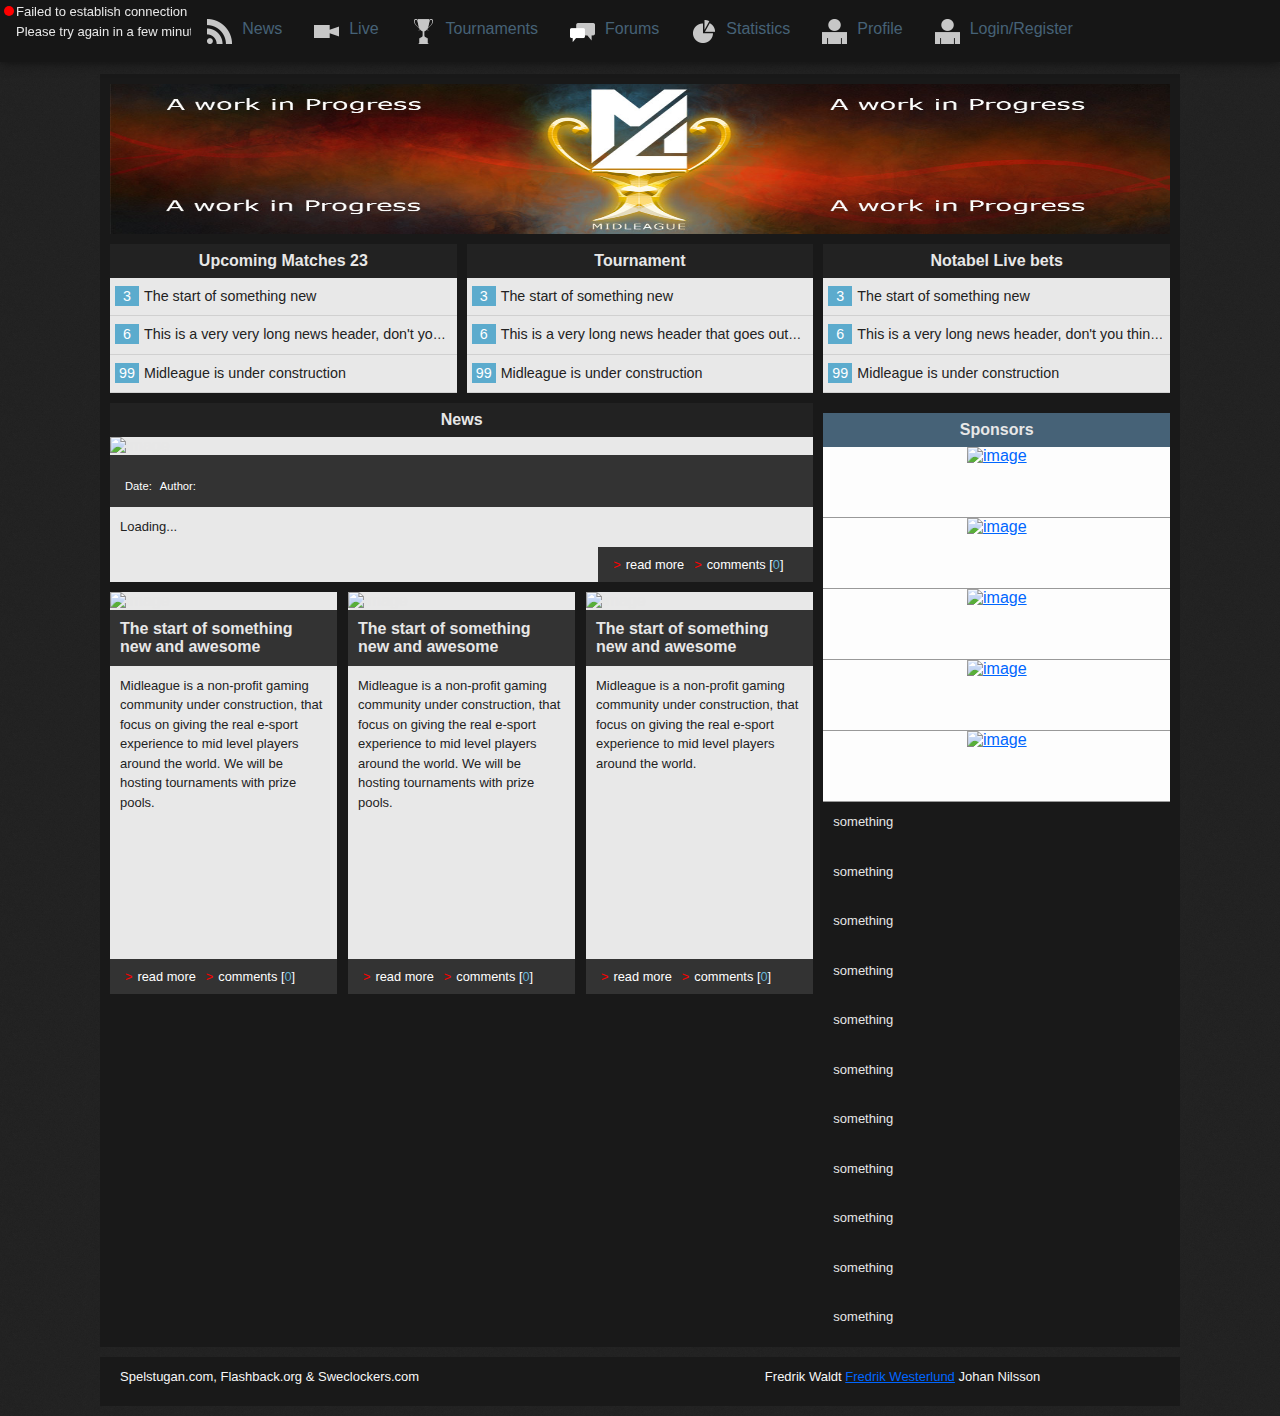
==== Midleague Frontend/read.html @ 152578f9 "Index is being reformed" ====
<!DOCTYPE html>
<html>
   <head>
      <meta http-equiv="Content-Type" content="text/html; charset=utf-8" />
      <meta name="viewport" content="width=device-width, initial-scale=1, maximum-scale=1">
      <link rel="stylesheet" href="css/grid.css" />
      <link rel="stylesheet" href="css/style.css" />
      <link rel="stylesheet" href="css/normalize.css" />
      <script src="js/jquery.js"></script>
      <script src="js/jquery.nicescroll.min.js"></script>
      <script src="js/login_box_toggle.js"></script>
      <script src="js/core.js"></script>
        <script>                        
        $( document ).ready(function() {
                ws.onopen = function(){
                        news_long()
                        news_short()
                        sponsor_index()
                }                                 
        });  
        </script> 
   </head>   
<body>

<div id="menu">	
    <div id="psa">
      <div id="conn_icon"></div>
      <div id="psa_info">
         <p id="psa_info_tag">  Failed to establish connection to the server.</br> Please try again in a few minutes</p>
      </div>
    </div>
   <nav>    
      <ul>
         <li>
            <a href="index.html"><img alt="" src="img/icons/nav/news.png">News</a>
         </li>
         <li>
            <a href="live.html"><img alt="" src="img/icons/nav/live.png">Live</a>
         </li>
         <li>
            <a href="tournaments.html"><img alt="" src="img/icons/nav/tournaments.png">Tournaments</a>
         </li>
         <li>
            <a href="forum.html"><img alt="" src="img/icons/nav/forums.png">Forums</a>
         </li>
         <li>
            <a href="statistics.html"><img alt="" src="img/icons/nav/statistics.png">Statistics</a>
         </li>
         <!--         <li>
                     <a href="betting.html"><img alt="" src="img/icons/nav/statistics.png">Betting</a>
                  </li>-->
         <li>
            <a href="profile.html"><img alt="" src="img/icons/nav/profile.png">Profile</a>
         </li>
         <li>
            <a id='account-panel' href="#login"><img alt="" src="img/icons/nav/profile.png">Login/Register</a>
         </li>
      </ul>
   </nav>

   <div class="login-small">
      <form action='#' method='post'>
      	<input type="text" id="pin" name="pin" style="overflow:hidden; margin-left:-10000px; position:absolute;">
        <input type="text" id="request_token" name="request_token" style="overflow:hidden; margin-left:-10000px; position:absolute;" value="">
        
        <input type="text" id="username" name="username" placeholder="Username...">
        <input type="password" id="password" name="password" placeholder="Password...">
         <button>Login</button>
         <div class='remember-me'>
            <label for="remember">Remember me</label>
            <input type="checkbox" value="yes" name="remember" id="remember" checked>
        </div>
        <div class='register'>
            <a id="register" class='register-btn' href="register.html">Register an Account</a>
      </form>     
    </div>
    </div>
</div> 
<!-- End Menu -->
<div id="page-wrapper">	
        <div id="header" class='row'>
            <div class='col-100'>
                <img src="img/hl.jpg" alt="image"> 
            </div>
        </div>    
   <div id="content-wrapper">
      <div class="row summary">
         <div class="col-33">
            <div class='newslist'>
               <h4>Upcoming Matches 23</h4> 
               <ul>
                  <li><span class='comment-count'><a href='#'>3</a></span><a href='#'>The start of something new</a></li>
                  <li><span class='comment-count'><a href='#'>6</a></span><a href='#'>This is a very very long news header, don't you think?</a></li>
                  <li><span class='comment-count'><a href='#'>99</a></span><a href='#'>Midleague is under construction</a></li>
               </ul>
            </div>
         </div>
         <div class="col-33">
            <div class='newslist'> 
               <h4>Tournament</h4>
               <ul> 
                  <li><span class='comment-count'><a href='#'>3</a></span><a href='#'>The start of something new</a></li>
                  <li><span class='comment-count'><a href='#'>6</a></span><a href='#'>This is a very long news header that goes outside the box, don't you think?</a></li>
                  <li><span class='comment-count'><a href='#'>99</a></span><a href='#'>Midleague is under construction</a></li>                
               </ul>
            </div>
         </div>

         <div class="col-33">
            <div class='newslist'>
               <h4>Notabel Live bets</h4>
               <ul>
                  <li><span class='comment-count'><a href='#'>3</a></span><a href='#'>The start of something new</a></li>
                  <li><span class='comment-count'><a href='#'>6</a></span><a href='#'>This is a very long news header, don't you think?</a></li>
                  <li><span class='comment-count'><a href='#'>99</a></span><a href='#'>Midleague is under construction</a></li>
               </ul>
            </div>
         </div>
      </div>

      <div class="row">
         <div class="col-66">

            <div class="itemHeader">
               <h4>News</h4>
            </div>
            
<!--           START FEATURED ARTICLE               -->
            <div class="news-row">
               <article class="news-article featured-article">
                  <section class='article-img'>
                     <img id="news_big_img" src="http://placehold.it/703x250" alt="image"> 
                  </section>
                  <section class="article-header"> 
                     <h2 id="news_big_title"></h2>
                     <div class='article-details'>
                     	<span class='article-date'><custom id="news_big_date">  </custom></span> <span class='article-author'><custom id="news_big_author">  </custom></span>
                     </div>
                  </section>
                  <section class="article-body">
                    <p id="news_big_text">Loading...</p>
                  </section>

                  <footer>
                     <div class="footer-details">
                        <a href='#'>read more</a>                        
                        <a class="comment-count" href='#'>comments <span><custom id="news_big_comments">0</custom></span></a>                      
                     </div>
                  </footer>
                  <div class="clearfix"></div>
               </article>
            </div>

<!--           START NORMAL ARTICLES               -->
         
            <div class="news-row">
                <!-- FIRST ARTICEL! -->
               <article class="news-article seconds-article">
                  <section class='article-img'>                        
                        <img id="news_s_1_img" src="http://placehold.it/227x125" alt="image"> 
                  </section>
                  <section class="article-header"> 
                     <h4 id="news_s_1_title">The start of something new and awesome</h4>
<!--                     <div class='article-details'><span class='article-date'>01/13/14 13:00</span></div>-->
                  </section>
                  <section class="article-body">   
                        <p id="news_s_1_text">                        
                        Midleague is a non-profit gaming community under construction, that focus on giving the real e-sport experience to mid level players around the world. We will be hosting tournaments with prize pools.<br>
                        </p>
                  </section>

                  <footer>
                     <div class="footer-details">
                        <a href='#'>read more</a>
                        <a class="comment-count" href='#'>comments <span><custom id="news_s_1_comments">0</custom></span></a> 
                     </div>
                  </footer>
               </article>
                <!-- END -->
                <!-- SECOND ARTICEL! -->
               <article class="news-article seconds-article">
                  <section class='article-img'>                        
                        <img id="news_s_2_img" src="http://placehold.it/227x125" alt="image"> 
                  </section>
                  <section class="article-header"> 
                     <h4 id="news_s_2_title">The start of something new and awesome</h4>
<!--                     <div class='article-details'><span class='article-date'>01/13/14 13:00</span></div>-->
                  </section>
                  <section class="article-body">   
                        <p id="news_s_2_text">                        
                        Midleague is a non-profit gaming community under construction, that focus on giving the real e-sport experience to mid level players around the world. We will be hosting tournaments with prize pools.<br>
                        </p>
                  </section>

                  <footer>
                     <div class="footer-details">
                        <a href='#'>read more</a>
                        <a class="comment-count" href='#'>comments <span><custom id="news_s_2_comments">0</custom></span></a> 
                     </div>
                  </footer>
               </article>
               <!-- END -->
               <!-- THIRD ARTICEL! -->
               <article class="news-article seconds-article">
                  <section class='article-img'>                        
                        <img id="news_s_3_img" src="http://placehold.it/227x125" alt="image"> 
                  </section>
                  <section class="article-header"> 
                     <h4 id="news_s_3_title">The start of something new and awesome</h4>
<!--                     <div class='article-details'><span class='article-date'>01/13/14 13:00</span></div>-->
                  </section>
                  <section class="article-body">   
                        <p id="news_s_3_text">                        
                        Midleague is a non-profit gaming community under construction, that focus on giving the real e-sport experience to mid level players around the world.
                        </p>
                  </section>

                  <footer>
                     <div class="footer-details">
                        <a href='#'>read more</a>
                        <a class="comment-count" href='#'>comments <span><custom id="news_s_3_comments">0</custom></span></a> 
                     </div>
                  </footer>
               </article>
               <!-- END -->
            </div>

         </div>


         <div class="col-33">

            <div class="sponsors">
               <h4>Sponsors</h4>
               <div class="sponsor">
                  <a id="sponsors_index_url_1" href=""><img id="sponsors_index_img_1" src="http://placehold.it/347x70" alt="image"></a>
               </div>
               <div class="sponsor">
                  <a id="sponsors_index_url_2" href=""><img id="sponsors_index_img_2" src="http://placehold.it/347x70" alt="image"></a> 
               </div>
               <div class="sponsor">
                  <a id="sponsors_index_url_3" href=""><img id="sponsors_index_img_3" src="http://placehold.it/347x70" alt="image"></a> 
               </div>
               <div class="sponsor">
                  <a id="sponsors_index_url_4" href=""><img id="sponsors_index_img_4" src="http://placehold.it/347x70" alt="image"></a> 
               </div>
               <div class="sponsor">
                  <a id="sponsors_index_url_5" href=""><img id="sponsors_index_img_5" src="http://placehold.it/347x70" alt="image"></a>
               </div>
            </div>

            <div class="col inner-col-v">
               <p>something</p>
            </div>
            <div class="col inner-col-v">
               <p>something</p>
            </div>
            <div class="col inner-col-v">
               <p>something</p>
            </div>
            <div class="col inner-col-v">
               <p>something</p>
            </div>
            <div class="col inner-col-v">
               <p>something</p>
            </div>
            <div class="col inner-col-v">
               <p>something</p>
            </div>
            <div class="col inner-col-v">
               <p>something</p>
            </div>
            <div class="col inner-col-v">
               <p>something</p>
            </div>
            <div class="col inner-col-v">
               <p>something</p>
            </div>
            <div class="col inner-col-v">
               <p>something</p>
            </div>
            <div class="col inner-col-v">
               <p>something</p>
            </div>

         </div>

      </div>
   </div>

</div> <!-- Wrapper end -->

<!-- Footer + HTML/BODY ENDING  -->
<div id="footer">
   <footer>
      <div class="row">
            <ul class="col-50">
               <li>Spelstugan.com, Flashback.org & Sweclockers.com </li>              
            </ul>


            <ul class="col-50">
               <li>
                  Fredrik Waldt
                  <a href="http://fredrikw.se/">Fredrik Westerlund</a>
                  Johan Nilsson                  

               </li>             
            </ul> 
         </div>
            <div class="clearfix"></div>
   </footer>
</div>

</body>
</html>
---- Midleague Frontend/css/grid.css ----
.row {
   width: 100%;
   margin-left: -10px;
   padding-bottom: 10px !important;
   padding-left: 10px;
   float:left;
   box-sizing: border-box; 
   -ms-box-sizing: border-box; 
   -moz-box-sizing: border-box; 
   -webkit-box-sizing: border-box;
}
.row:after {
   clear: both;
   content: " ";
   display: table;
}

.col-10,
.col-20,
.col-30,
.col-16,
.col-25,
.col-33,
.col-40,
.col-50,
.col-60,
.col-66,
.col-75,
.col-70,
.col-80,
.col-90,
.col-100,
.inner-col-v {
   position:relative;
   float:left;
   padding-left: 10px; 
   box-sizing: border-box; 
   -ms-box-sizing: border-box; 
   -moz-box-sizing: border-box; 
   -webkit-box-sizing: border-box;
}


.col-img {
   vertical-align: bottom;
   width: 100%;
}


.inner-col, .inner-col-v {
   padding: 10px;
   word-wrap: break-word;
}

.inner-col-v {
   margin-top: 0px;
   padding: 10px;
   float:left;
   width: 100%;
}

.inner-col .inner-col {
   padding: 0px;
   float:left;
}

.inner-col-v .inner-col {
   padding-top: 0px;
   padding-right: 20px;
   padding-left: 0px;
}

.inner-col-v + .inner-col-v {  
   margin-top: 10px;
}

.inner-col-v .inner-col:last-child {
   padding-right: 0;
}

.inner-col img {
   width: 100%;
}  

.inner-col ul {
   margin: 0;
   padding: 0;
   list-style-position: inside;
}


/* GRID COLUMNS*/
/* ------------------------*/

.col-10 { 
   width: 10%;      
}
.col-20 {
   width: 20%;
}
.col-30 {
   width: 30%;
}
.col-16 {
   width: 16.66666666666667%;
}
.col-25 {
   width: 25%;
}
.col-33 {
   width: 33.33333333333333%;
}
.col-40 {
   width: 40%;
}
.col-50 {
   width: 50%;
}
.col-60 {
   width: 60%;
}
.col-66 {
   width: 66.66666666666667%;
}
.col-70 {
   width: 70%;
}
.col-75 {
   width: 75%;
}
.col-80 {
   width: 80%;
}
.col-90 {
   width: 90%;
}
.col-100 {
   width: 100%;
}

* html .clearfix{
   height: 1%;
   overflow: visible;
}

*+html .clearfix{
   min-height: 1%;
}
.clearfix:after {
   clear: both;
   content: ".";
   display: table;
   height: 0;
   visibility: hidden;
   font-size: 0;
}
---- Midleague Frontend/css/style.css ----
html,
body {
  margin: 0;
  padding: 0;
  color: #e7e7e7;
}



body {
  font-family: "Helvetica Neue", Helvetica, Arial, sans-serif;
  background: url('../img/noise.png');
}
a {
  color: #06f;
}
h1 {
  font-size: 2.2em;
}
h2 {
  font-size: 1.4em;
}
h2,
h3,
h4 {
  margin-top: 0;
}
h3,
h4 {
  margin-bottom: 0.5em;
}
p,
ul {
  font-size: 0.8125em;
  line-height: 1.5;
  margin: 0 0 0 0;
}
/*@import "grid.less";*/
* html .clearfix {
  height: 1%;
  overflow: visible;
}
* + html .clearfix {
  min-height: 1%;
}
.reg-twitchtv,
.reg-facebook,
.reg-midleague {
  display: none;
}
#form-container .reg-form .form-labels {
  float: left;
  width: 30%;
  /*         label:nth-of-type(odd){
            background: #555;
            }
            label:nth-of-type(even){
            background: #666;
         }*/
}
#form-container .reg-form .form-labels label:after {
  content: ":";
}
#form-container .reg-form .form-labels label {
  display: block;
  padding: 10px 6px;
  margin: 0 0 8px 0;
  float: left;
  width: 100%;
}
#form-container .reg-form .form-labels label {
  background: #333;
}
#form-container .reg-form .form-labels label:hover {
  background: #5a5a5a;
}
#form-container .reg-form .form-inputs {
  width: 70%;
  float: left;
}
#form-container .reg-form .form-inputs input,
#form-container .reg-form .form-inputs select {
  box-sizing: border-box;
  -ms-box-sizing: border-box;
  -moz-box-sizing: border-box;
  -webkit-box-sizing: border-box;
  margin: 0 0 8px 0;
}
#form-container .reg-form .form-inputs input[type=text],
#form-container .reg-form .form-inputs input[type=password],
#form-container .reg-form .form-inputs input[type=email],
#form-container .reg-form .form-inputs input[type=text] {
  padding: 10px 6px;
  width: 100%;
  border: none;
  background: #e8e8e8;
}
#form-container .reg-form .form-inputs select {
  display: block;
  float: left;
  padding: 9px 6px;
  border: none;
}
#form-container .reg-form .form-inputs select[name=country] {
  width: 100%;
}
#form-container .reg-form .form-inputs select[name=month] {
  width: 40%;
}
#form-container .reg-form .form-inputs select[name=day] {
  width: 30%;
}
#form-container .reg-form .form-inputs select[name=year] {
  width: 30%;
}
#form-container .reg-form .form-inputs input:hover {
  background: #fff;
}
#form-container .reg-form .checkboxes {
  background: #e8e8e8;
  color: #222;
  padding: 6px;
}
#form-container input[type=submit] {
  margin: 0;
  padding: 0;
  margin: 10px auto 0 auto;
  width: 100%;
  height: 50px;
  border: none;
  float: left;
  background: #f7f7f7;
}
#form-container input[type=submit]:hover {
  background: #ddd;
}
.sponsors {
  margin-top: 10px;
}
.sponsors h4 {
  text-align: center;
  background: #466277;
  padding: 8px;
  margin: 0;
}
.sponsors .sponsor {
  border-bottom: 1px solid #999;
  height: 70px;
  width: 347px;
  text-align: center;
  color: #222;
  background: #fdfdfd;
}
.sponsors .sponsor img {
  width: 347px;
  height: 70px;
}
.sponsors .sponsor img:hover {
  opacity: 0.85;
  filter: alpha(opacity=85);
}
.sponsors .sponsor:last-child {
  padding-bottom: 0px;
}
.newslist {
  background: #e8e8e8;
}
.newslist h4 {
  text-align: center;
  background: #222;
  padding: 8px;
  margin: 0;
}
.newslist ul {
  padding: 0;
  margin: 0;
  list-style: none;
  color: #222;
}
.newslist ul li {
  padding: 8px 5px;
  overflow: hidden;
  white-space: nowrap;
  text-overflow: ellipsis;
  border-bottom: 1px solid rgba(0, 0, 0, 0.1);
}
.newslist ul li a {
  color: #222;
  padding: 10px 0;
  text-decoration: none;
  font-size: 1.1em;
}
.newslist ul li:hover {
  transition: background 0.3s, color 0.3s;
  background: #cfcfcf;
}
.newslist .comment-count {
  /*      &:before {content: "[";}
      &:after {content: "] ";}       */
}
.newslist .comment-count a {
  display: block;
  float: left;
  color: #fff;
  text-decoration: none;
  padding: 0 2px;
  background: #5cabcd;
  height: 20px;
  min-width: 20px;
  text-align: center;
  margin-right: 5px;
}
#page-wrapper {
  position: relative;
  width: 1080px;
  background: #191919;
  margin: 74px auto 0 auto;
  padding: 10px 0 0 0;
  overflow: hidden;
}
.system-msg {
  display: none;
}
.system-msg .inner-col {
  background: #560000;
  color: #d7d7d7;
}
.system-msg .inner-col span {
  font-size: 1.1em;
}
.system-msg .inner-col p {
  padding-top: 5px ;
}
.close-btn {
  cursor: pointer;
  color: red;
  text-align: center;
  /*      padding:10px;*/
  position: absolute;
  right: 5px;
  bottom: 5px;
  padding: 1px 4px;
  /*      width: 20px;
      height: 20px;*/
  background: #111;
  font-size: 0.95em !important;
}
.close-btn:hover {
  transition: background 0.2s;
  background: #333;
}
#header {
  position: relative;
  /*   background: #333;*/
}
#header img {
  margin: 0 0 0 0;
  height: 150px;
  width: 100%;
  vertical-align: bottom;
  position: relative;
}
.itemHeader {
  text-align: center;
  background: #222;
  margin: 0;
}
.itemHeader h4 {
  margin: 0;
  padding: 8px;
}
.news-article {
  position: relative;
  background: #e8e8e8;
  margin-bottom: 10px;
}
.news-article section,
.news-article footer {
  padding: 10px;
}
.news-article .article-header,
.news-article footer {
  background: #333;
  margin: 0;
}
.news-article .article-img {
  padding: 0 ;
}
.news-article .article-img img {
  vertical-align: bottom;
}
.news-article h2 {
  margin: 0;
  padding: 10px 0 0 0;
}
.news-article h4 {
  pading: 0;
  margin: 0;
}
.news-article p {
  color: #222;
}
.news-article .article-details {
  font-size: 0.70em;
  padding: 5px;
  color: #66b5d7;
}
.news-article .article-details .article-date {
  padding-right: 5px;
  color: lightcoral;
}
.news-article .article-details .article-date:before {
  content: 'Date: ';
  color: #fff;
}
.news-article .article-details .article-author:before {
  content: 'Author: ';
  color: #fff;
}
.news-article footer {
  width: 195px;
  float: right;
}
.news-article footer .footer-details {
  min-width: 402px;
  text-align: center;
}
.news-article footer .footer-details:after {
  clear: both;
  content: ".";
  display: block;
  height: 0;
  visibility: hidden;
  font-size: 0;
}
.news-article footer .footer-details a {
  font-size: 0.8em;
  margin-left: 5px;
  float: left;
  color: #fff;
  text-decoration: none;
  transition: color 0.4s;
}
.news-article footer .footer-details a:hover {
  transition: color 0.2s;
  color: red;
  text-decoration: none;
}
.news-article footer .footer-details a:first-child:before {
  padding: 0 5px 0 0;
}
.news-article footer .footer-details a:before {
  content: '>';
  color: red;
  padding: 0 5px 0 5px;
}
.news-article footer .footer-details .comment-count span {
  color: #66b5d7;
  text-decoration: none;
}
.news-article footer .footer-details .comment-count span:before {
  content: " [";
  color: #fff;
}
.news-article footer .footer-details .comment-count span:after {
  content: "] ";
  color: #fff;
}
.featured-article .article-img img {
  width: 703px;
  height: 200px;
}
.featured-article .article-body {
  column-count: 2;
  column-gap: 15px;
  -webkit-column-count: 2;
  -webkit-column-gap: 15px;
  -moz-column-count: 2;
  -moz-column-gap: 15px;
}
.seconds-article {
  position: relative;
  width: 227px;
  min-height: 402px;
  float: left;
}
.seconds-article .article-img img {
  width: 227px;
  height: 125px;
}
.seconds-article footer {
  width: 207px !important;
  position: absolute;
  bottom: 0;
  float: none;
}
.seconds-article + .seconds-article {
  margin-left: 11px;
}
#psa {
	padding-left:4px;
	padding-top:2px;
	float:left;
	height:20px;
}

#psa_info {
	padding-left:2px;
	float:left;	
}

#conn_icon {
	margin-top:4px;
	float:left;
	width: 10px;
	height: 10px;
	border-radius: 50%;
  background-color: red;
}


#menu {
  margin: 0 auto;
  width: 100%;
  height: 62px;
  position: fixed;
  z-index: 9000;
  background: #161616;
  left: 0;
  right: 0;
  top: 0;
  box-shadow: 0px 1px 10px #111;
}
#menu nav {
  margin: 0 auto 0 auto;
  width: 100%;
  position: fixed;
  z-index: 99999;
  overflow: hidden;
}
#menu nav ul {
  clear: left;
  float: left;
  list-style: none;
  margin: 0;
  padding: 0;
  position: relative;
  left: 50%;
  text-align: center;
}
#menu nav li {
  display: block;
  float: left;
  list-style: none;
  margin: 0;
  padding: 0;
  position: relative;
  right: 50%;
}
#menu nav li a {
  font-size: 12pt;
  display: block;
  margin: 0px;
  padding: 19px 16px 21px 16px;
  background: #161616;
  color: #466277;
  text-decoration: none;
  line-height: 1.3em;
  transition: padding 0.3s;
}
#menu nav li a:hover {
  color: #66b5d7;
  padding-top: 28px;
  background: #222;
  transition: padding 0.2s, background 0.2s, color 0.3s;
}
#menu nav li a img {
  padding: 0 10px 0 0;
  float: left;
}
#menu nav li:hover {
  transition: background 0.2s, border 0.2s;
  border-bottom: solid #66b5d7 1px;
}
.login-small {
  font-size: 16px;
  position: relative;
  display: none;
  width: 378px;
  height: 180px;
  background: #161616;
  margin: 70px auto 0 auto;
  box-shadow: 0px 0px 20px #111;
}
.login-small form input[type=text],
.login-small form input[type=password] {
  position: relative;
  padding: 8px;
  -webkit-box-sizing: border-box;
  /* Safari/Chrome, other WebKit */
  -moz-box-sizing: border-box;
  /* Firefox, other Gecko */
  box-sizing: border-box;
  /* Opera/IE 8+ */
  margin: 10px 0 10px 10px;
  border: 0;
  width: 179px;
  float: left;
}
.login-small form input[type=password] {
  width: 169px;
}
.login-small form button {
  font-size: 14px;
  float: left;
  background: #66b5d7;
  border: 0;
  margin: 0 0 0 10px;
  padding: 8px 0px;
  width: 70px;
  border-radius: 1px;
  color: #fff;
  transition: background 0.2s;
}
.login-small form button:hover {
  transition: background 0.2s;
  background: #4897b9;
}
.login-small form .remember-me {
  position: relative;
  float: left;
  margin: 0 0 0 10px;
  padding: 8px 0;
  background: #66b5d7;
  color: #fff;
  width: 125px;
  border-radius: 1px;
}
.login-small form .remember-me input[type=checkbox] {
  position: absolute;
  margin: 3px 0 0 5px;
  right: 0;
  z-index: 99;
}
.login-small form .remember-me label {
  font-size: 14px;
  padding: 8px 0px 8px 10px;
  position: absolute;
  z-index: 1;
  top: 0;
  left: 0;
  width: 100%;
  background: #66b5d7;
  transition: background 0.2s;
}
.login-small form .remember-me label:hover {
  transition: background 0.2s;
  background: #4897b9;
}
.login-small .register {
  width: 100%;
  float: right;
  margin-right: 0px;
}
.login-small .register .register-btn {
  width: 358px;
  font-size: 14px;
  display: block;
  text-align: center;
  padding: 12px 0;
  margin: 10px 0 0 10px;
  color: #fff;
  text-decoration: none;
  border-radius: 1px;
  background: #66b5d7;
  transition: background 0.2s;
}
.login-small .register .register-btn:hover {
  transition: background 0.2s;
  background: #4897b9;
}
#footer {
  background: #191919;
  color: #f7f7f7;
  width: 1080px;
  margin: 10px auto;
}
#footer footer {
  padding: 10px;
}
#footer footer p {
  margin: 0px;
}
#footer ul {
  /*      text-align: center;*/
  list-style-type: none;
}
#footer ul:nth-child(1) {
  text-align: left;
}
#footer ul:nth-child(2) {
  text-align: center;
}
#footer ul:nth-child(3) {
  text-align: right;
}
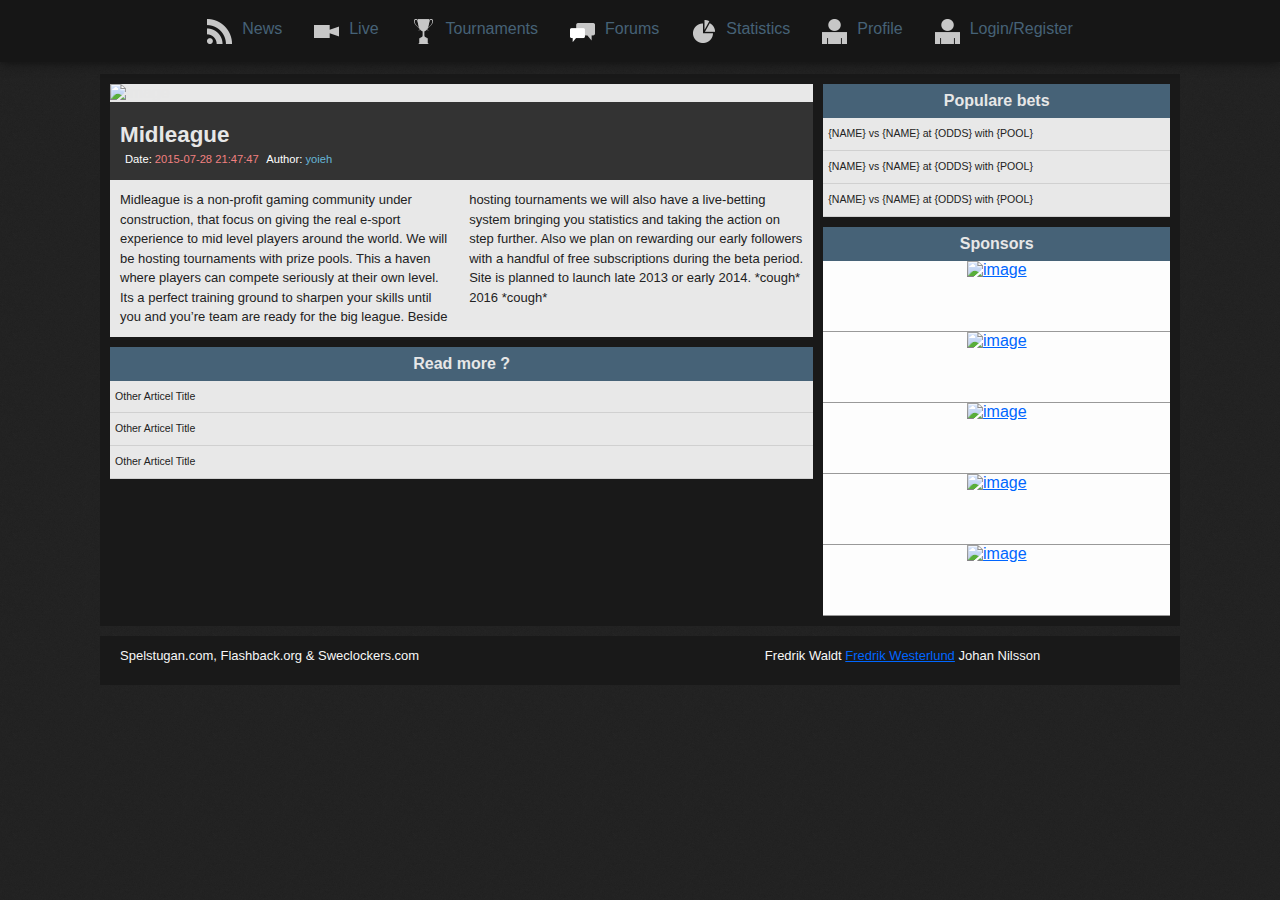
==== commit 9e2e18af: "Index & Read" ====
--- a/Midleague Frontend/read.html
+++ b/Midleague Frontend/read.html
@@ -13,22 +13,14 @@
         <script>                        
         $( document ).ready(function() {
                 ws.onopen = function(){
-                        news_long()
-                        news_short()
-                        sponsor_index()
+                        
                 }                                 
         });  
         </script> 
    </head>   
 <body>
 
-<div id="menu">	
-    <div id="psa">
-      <div id="conn_icon"></div>
-      <div id="psa_info">
-         <p id="psa_info_tag">  Failed to establish connection to the server.</br> Please try again in a few minutes</p>
-      </div>
-    </div>
+<div id="menu">
    <nav>    
       <ul>
          <li>
@@ -46,9 +38,6 @@
          <li>
             <a href="statistics.html"><img alt="" src="img/icons/nav/statistics.png">Statistics</a>
          </li>
-         <!--         <li>
-                     <a href="betting.html"><img alt="" src="img/icons/nav/statistics.png">Betting</a>
-                  </li>-->
          <li>
             <a href="profile.html"><img alt="" src="img/icons/nav/profile.png">Profile</a>
          </li>
@@ -60,7 +49,7 @@
 
    <div class="login-small">
       <form action='#' method='post'>
-      	<input type="text" id="pin" name="pin" style="overflow:hidden; margin-left:-10000px; position:absolute;">
+         <input type="text" id="pin" name="pin" style="overflow:hidden; margin-left:-10000px; position:absolute;">
         <input type="text" id="request_token" name="request_token" style="overflow:hidden; margin-left:-10000px; position:absolute;" value="">
         
         <input type="text" id="username" name="username" placeholder="Username...">
@@ -77,159 +66,58 @@
     </div>
 </div> 
 <!-- End Menu -->
-<div id="page-wrapper">	
-        <div id="header" class='row'>
-            <div class='col-100'>
-                <img src="img/hl.jpg" alt="image"> 
-            </div>
-        </div>    
+<div id="page-wrapper">   
    <div id="content-wrapper">
-      <div class="row summary">
-         <div class="col-33">
-            <div class='newslist'>
-               <h4>Upcoming Matches 23</h4> 
-               <ul>
-                  <li><span class='comment-count'><a href='#'>3</a></span><a href='#'>The start of something new</a></li>
-                  <li><span class='comment-count'><a href='#'>6</a></span><a href='#'>This is a very very long news header, don't you think?</a></li>
-                  <li><span class='comment-count'><a href='#'>99</a></span><a href='#'>Midleague is under construction</a></li>
-               </ul>
-            </div>
-         </div>
-         <div class="col-33">
-            <div class='newslist'> 
-               <h4>Tournament</h4>
-               <ul> 
-                  <li><span class='comment-count'><a href='#'>3</a></span><a href='#'>The start of something new</a></li>
-                  <li><span class='comment-count'><a href='#'>6</a></span><a href='#'>This is a very long news header that goes outside the box, don't you think?</a></li>
-                  <li><span class='comment-count'><a href='#'>99</a></span><a href='#'>Midleague is under construction</a></li>                
-               </ul>
-            </div>
-         </div>
-
-         <div class="col-33">
-            <div class='newslist'>
-               <h4>Notabel Live bets</h4>
-               <ul>
-                  <li><span class='comment-count'><a href='#'>3</a></span><a href='#'>The start of something new</a></li>
-                  <li><span class='comment-count'><a href='#'>6</a></span><a href='#'>This is a very long news header, don't you think?</a></li>
-                  <li><span class='comment-count'><a href='#'>99</a></span><a href='#'>Midleague is under construction</a></li>
-               </ul>
-            </div>
-         </div>
-      </div>
-
       <div class="row">
-         <div class="col-66">
-
-            <div class="itemHeader">
-               <h4>News</h4>
-            </div>
-            
+         <div class="col-66">            
 <!--           START FEATURED ARTICLE               -->
             <div class="news-row">
                <article class="news-article featured-article">
                   <section class='article-img'>
-                     <img id="news_big_img" src="http://placehold.it/703x250" alt="image"> 
+                     <img id="news_big_img" src="https://placekitten.com/700/250" alt="image">
                   </section>
                   <section class="article-header"> 
-                     <h2 id="news_big_title"></h2>
+                     <h2>Midleague</h2>
                      <div class='article-details'>
-                     	<span class='article-date'><custom id="news_big_date">  </custom></span> <span class='article-author'><custom id="news_big_author">  </custom></span>
+                        <span class='article-date'>2015-07-28 21:47:47</span> <span class='article-author'>yoieh</span>
                      </div>
                   </section>
                   <section class="article-body">
-                    <p id="news_big_text">Loading...</p>
+                    <p>Midleague is a non-profit gaming community under construction, that focus on giving the real e-sport experience to mid level players around the world. We will be hosting tournaments with prize pools.
+
+This a haven where players can compete seriously at their own level. Its a perfect training ground to sharpen your skills until you and you’re team are ready for the big league. Beside hosting tournaments we will also have a live-betting system bringing you statistics and taking the action on step further. Also we plan on rewarding our early followers with a handful of free subscriptions during the beta period.
+
+Site is planned to launch late 2013 or early 2014. *cough* 2016 *cough*</p>
                   </section>
-
-                  <footer>
-                     <div class="footer-details">
-                        <a href='#'>read more</a>                        
-                        <a class="comment-count" href='#'>comments <span><custom id="news_big_comments">0</custom></span></a>                      
-                     </div>
-                  </footer>
+                  
                   <div class="clearfix"></div>
                </article>
             </div>
 
-<!--           START NORMAL ARTICLES               -->
-         
-            <div class="news-row">
-                <!-- FIRST ARTICEL! -->
-               <article class="news-article seconds-article">
-                  <section class='article-img'>                        
-                        <img id="news_s_1_img" src="http://placehold.it/227x125" alt="image"> 
-                  </section>
-                  <section class="article-header"> 
-                     <h4 id="news_s_1_title">The start of something new and awesome</h4>
-<!--                     <div class='article-details'><span class='article-date'>01/13/14 13:00</span></div>-->
-                  </section>
-                  <section class="article-body">   
-                        <p id="news_s_1_text">                        
-                        Midleague is a non-profit gaming community under construction, that focus on giving the real e-sport experience to mid level players around the world. We will be hosting tournaments with prize pools.<br>
-                        </p>
-                  </section>
-
-                  <footer>
-                     <div class="footer-details">
-                        <a href='#'>read more</a>
-                        <a class="comment-count" href='#'>comments <span><custom id="news_s_1_comments">0</custom></span></a> 
-                     </div>
-                  </footer>
-               </article>
-                <!-- END -->
-                <!-- SECOND ARTICEL! -->
-               <article class="news-article seconds-article">
-                  <section class='article-img'>                        
-                        <img id="news_s_2_img" src="http://placehold.it/227x125" alt="image"> 
-                  </section>
-                  <section class="article-header"> 
-                     <h4 id="news_s_2_title">The start of something new and awesome</h4>
-<!--                     <div class='article-details'><span class='article-date'>01/13/14 13:00</span></div>-->
-                  </section>
-                  <section class="article-body">   
-                        <p id="news_s_2_text">                        
-                        Midleague is a non-profit gaming community under construction, that focus on giving the real e-sport experience to mid level players around the world. We will be hosting tournaments with prize pools.<br>
-                        </p>
-                  </section>
-
-                  <footer>
-                     <div class="footer-details">
-                        <a href='#'>read more</a>
-                        <a class="comment-count" href='#'>comments <span><custom id="news_s_2_comments">0</custom></span></a> 
-                     </div>
-                  </footer>
-               </article>
-               <!-- END -->
-               <!-- THIRD ARTICEL! -->
-               <article class="news-article seconds-article">
-                  <section class='article-img'>                        
-                        <img id="news_s_3_img" src="http://placehold.it/227x125" alt="image"> 
-                  </section>
-                  <section class="article-header"> 
-                     <h4 id="news_s_3_title">The start of something new and awesome</h4>
-<!--                     <div class='article-details'><span class='article-date'>01/13/14 13:00</span></div>-->
-                  </section>
-                  <section class="article-body">   
-                        <p id="news_s_3_text">                        
-                        Midleague is a non-profit gaming community under construction, that focus on giving the real e-sport experience to mid level players around the world.
-                        </p>
-                  </section>
-
-                  <footer>
-                     <div class="footer-details">
-                        <a href='#'>read more</a>
-                        <a class="comment-count" href='#'>comments <span><custom id="news_s_3_comments">0</custom></span></a> 
-                     </div>
-                  </footer>
-               </article>
-               <!-- END -->
-            </div>
+            <div class="news-row">               
+               <div class='newslist'>               
+                  <h4>Read more ?</h4> 
+                  <ul>                  
+                     <li><p>Other Articel Title</p></li>
+                     <li><p>Other Articel Title</p></li>
+                     <li><p>Other Articel Title</p></li>
+                  </ul>
+               </div>                         
+            </div>            
 
          </div>
 
 
          <div class="col-33">
 
+            <div class='populareBets'>               
+               <h4>Populare bets</h4> 
+               <ul>                  
+                  <li><p>{NAME} vs {NAME} at {ODDS} with {POOL}</p></li>
+                  <li><p>{NAME} vs {NAME} at {ODDS} with {POOL}</p></li>
+                  <li><p>{NAME} vs {NAME} at {ODDS} with {POOL}</p></li>
+               </ul>
+            </div>
             <div class="sponsors">
                <h4>Sponsors</h4>
                <div class="sponsor">
@@ -248,43 +136,7 @@
                   <a id="sponsors_index_url_5" href=""><img id="sponsors_index_img_5" src="http://placehold.it/347x70" alt="image"></a>
                </div>
             </div>
-
-            <div class="col inner-col-v">
-               <p>something</p>
-            </div>
-            <div class="col inner-col-v">
-               <p>something</p>
-            </div>
-            <div class="col inner-col-v">
-               <p>something</p>
-            </div>
-            <div class="col inner-col-v">
-               <p>something</p>
-            </div>
-            <div class="col inner-col-v">
-               <p>something</p>
-            </div>
-            <div class="col inner-col-v">
-               <p>something</p>
-            </div>
-            <div class="col inner-col-v">
-               <p>something</p>
-            </div>
-            <div class="col inner-col-v">
-               <p>something</p>
-            </div>
-            <div class="col inner-col-v">
-               <p>something</p>
-            </div>
-            <div class="col inner-col-v">
-               <p>something</p>
-            </div>
-            <div class="col inner-col-v">
-               <p>something</p>
-            </div>
-
          </div>
-
       </div>
    </div>
 
--- a/Midleague Frontend/css/style.css
+++ b/Midleague Frontend/css/style.css
@@ -163,11 +163,12 @@
   padding-bottom: 0px;
 }
 .newslist {
+
   background: #e8e8e8;
 }
 .newslist h4 {
   text-align: center;
-  background: #222;
+  background: #466277;
   padding: 8px;
   margin: 0;
 }
@@ -210,6 +211,36 @@
   text-align: center;
   margin-right: 5px;
 }
+.populareBets {
+  background: #e8e8e8;
+}
+.populareBets h4 {
+  text-align: center;
+  background: #466277;
+  padding: 8px;
+  margin: 0;
+}
+.populareBets ul {
+  padding: 0;
+  margin: 0;
+  list-style: none;
+  color: #222;
+}
+.populareBets ul li {
+  padding: 8px 5px;
+  overflow: hidden;
+  white-space: nowrap;
+  text-overflow: ellipsis;
+  border-bottom: 1px solid rgba(0, 0, 0, 0.1);
+}
+.populareBets ul li a {
+  color: #222;
+  padding: 10px 0;
+  text-decoration: none;
+  font-size: 1.1em;
+}
+
+
 #page-wrapper {
   position: relative;
   width: 1080px;
@@ -262,7 +293,7 @@
 }
 .itemHeader {
   text-align: center;
-  background: #222;
+  background: #466277;
   margin: 0;
 }
 .itemHeader h4 {
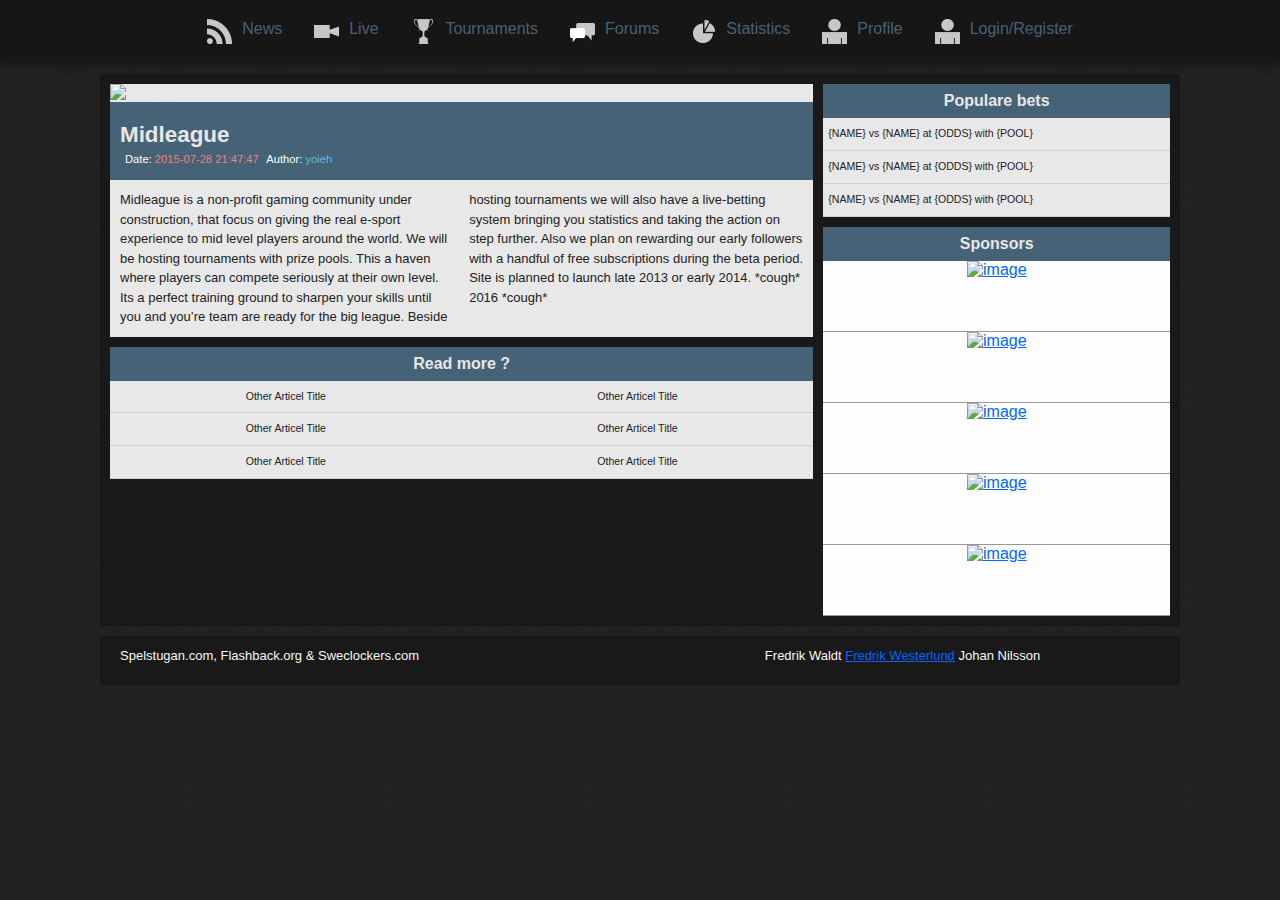
==== commit 5d836f77: "Index'n'read" ====
--- a/Midleague Frontend/read.html
+++ b/Midleague Frontend/read.html
@@ -94,24 +94,33 @@
                </article>
             </div>
 
-            <div class="news-row">               
-               <div class='newslist'>               
-                  <h4>Read more ?</h4> 
-                  <ul>                  
-                     <li><p>Other Articel Title</p></li>
-                     <li><p>Other Articel Title</p></li>
-                     <li><p>Other Articel Title</p></li>
-                  </ul>
+            <div class="news-row"> 
+            <h4 class="StandardH4">Read more ?</h4>               
+               <div class="col-50 newslistWraper"> 
+                  <div class="newslist">
+                     <ul>                  
+                        <li><p>Other Articel Title</p></li>
+                        <li><p>Other Articel Title</p></li>
+                        <li><p>Other Articel Title</p></li>
+                     </ul>
+                  </div>
+               </div>  
+               <div class="col-50 newslistWraper"> 
+                  <div class="newslist">
+                     <ul>                  
+                        <li><p>Other Articel Title</p></li>
+                        <li><p>Other Articel Title</p></li>
+                        <li><p>Other Articel Title</p></li>
+                     </ul>
+                  </div>
                </div>                         
             </div>            
 
          </div>
-
-
          <div class="col-33">
 
             <div class='populareBets'>               
-               <h4>Populare bets</h4> 
+               <h4 class="StandardH4">Populare bets</h4> 
                <ul>                  
                   <li><p>{NAME} vs {NAME} at {ODDS} with {POOL}</p></li>
                   <li><p>{NAME} vs {NAME} at {ODDS} with {POOL}</p></li>
--- a/Midleague Frontend/css/style.css
+++ b/Midleague Frontend/css/style.css
@@ -162,15 +162,20 @@
 .sponsors .sponsor:last-child {
   padding-bottom: 0px;
 }
-.newslist {
-
-  background: #e8e8e8;
-}
-.newslist h4 {
+.StandardH4 {
   text-align: center;
   background: #466277;
   padding: 8px;
   margin: 0;
+}
+.newslistWraper {
+  padding-left: 0px;
+}
+
+.newslist {
+  width: 100%;
+  float: left;
+  background: #e8e8e8;
 }
 .newslist ul {
   padding: 0;
@@ -183,6 +188,7 @@
   overflow: hidden;
   white-space: nowrap;
   text-overflow: ellipsis;
+  text-align: center;
   border-bottom: 1px solid rgba(0, 0, 0, 0.1);
 }
 .newslist ul li a {
@@ -309,10 +315,15 @@
 .news-article footer {
   padding: 10px;
 }
+
 .news-article .article-header,
 .news-article footer {
   background: #333;
   margin: 0;
+}
+
+.article-header {
+  background: #466277 !important;
 }
 .news-article .article-img {
   padding: 0 ;
